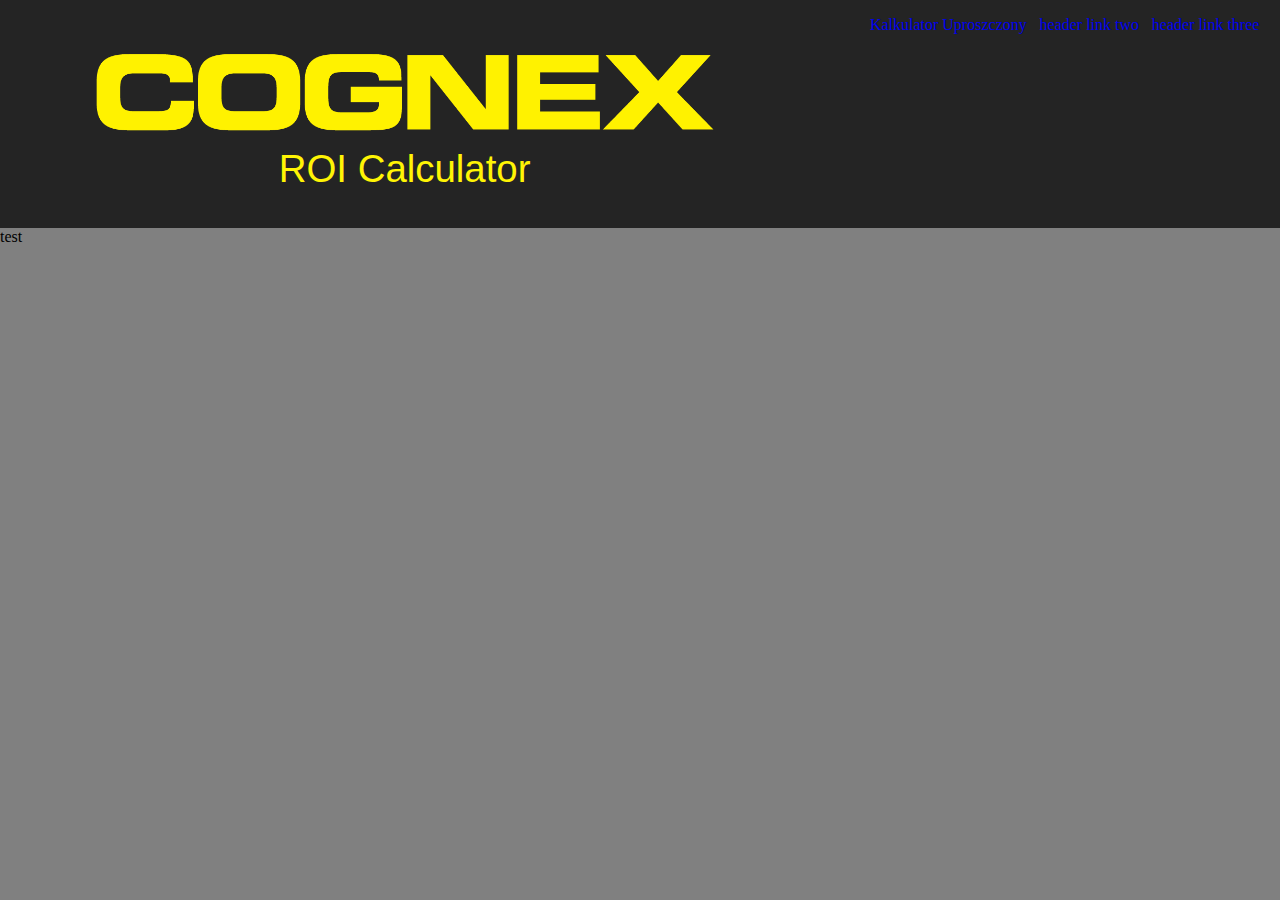
==== index.html @ cc1b9f24 "added first table" ====
<!DOCTYPE html>
<html lang="en">
<head>
    <meta charset="UTF-8">
    <meta name="viewport" content="width=device-width, initial-scale=1.0">
    <link href="https://fonts.cdnfonts.com/css/modern-warfare" rel="stylesheet">
    <link rel="stylesheet" href="./styles.css">
    <title>COGNEX ROI Calculator</title>
</head>
<body>
    <header>
        <div class="logo"><img src="./images/Cognex_Logo_Yellow.png" alt="Cognex Logo" type="png">
        <a>ROI Calculator</a></div>
        <ul>
            <li><a href="./page.html">Kalkulator Uproszczony</a></li>
            <li><a href="#">header link two</a></li>
            <li><a href="#fourth">header link three</a></li>
        </ul>
    </header>
    <main>
        <a>test</a>
    </main>
</body>
</html>
---- styles.css ----
body {
    font-family: Roboto;
    display: flex;
    flex-direction: column;
    width: auto;
    margin: 0;
    background-color: gray;
}
a{
    text-decoration: none;
}
header {
    display: flex;
    justify-content: space-around;
    background-color: #242424;
    width: auto;
}

.logo {
    width: 50%;
    max-height: 100px;
    display: flex;
    flex-direction: column;
    justify-content: center;
    padding: 5%;
}

/* Resize images */
.logo img {
    width: 100%;
    height: auto;
    display: flex;
    margin: auto;
}

.logo a {
    text-align: center;
    color: #fff404;
    font-size: 3vw;
    font-family: 'Modern Warfare', sans-serif;
    text-decoration: none;
                                                
}
ul {
    display: flex;
    list-style: none;
    gap: 1vw;
    text-align: center;
    justify-content: center;
    text-decoration: none;
}

li{
    color: #fff404;
    text-decoration: none;
    all: unset;
}
main {
    background-color: grey;
    display: flex;
    height: 100%;
    width: auto;
}
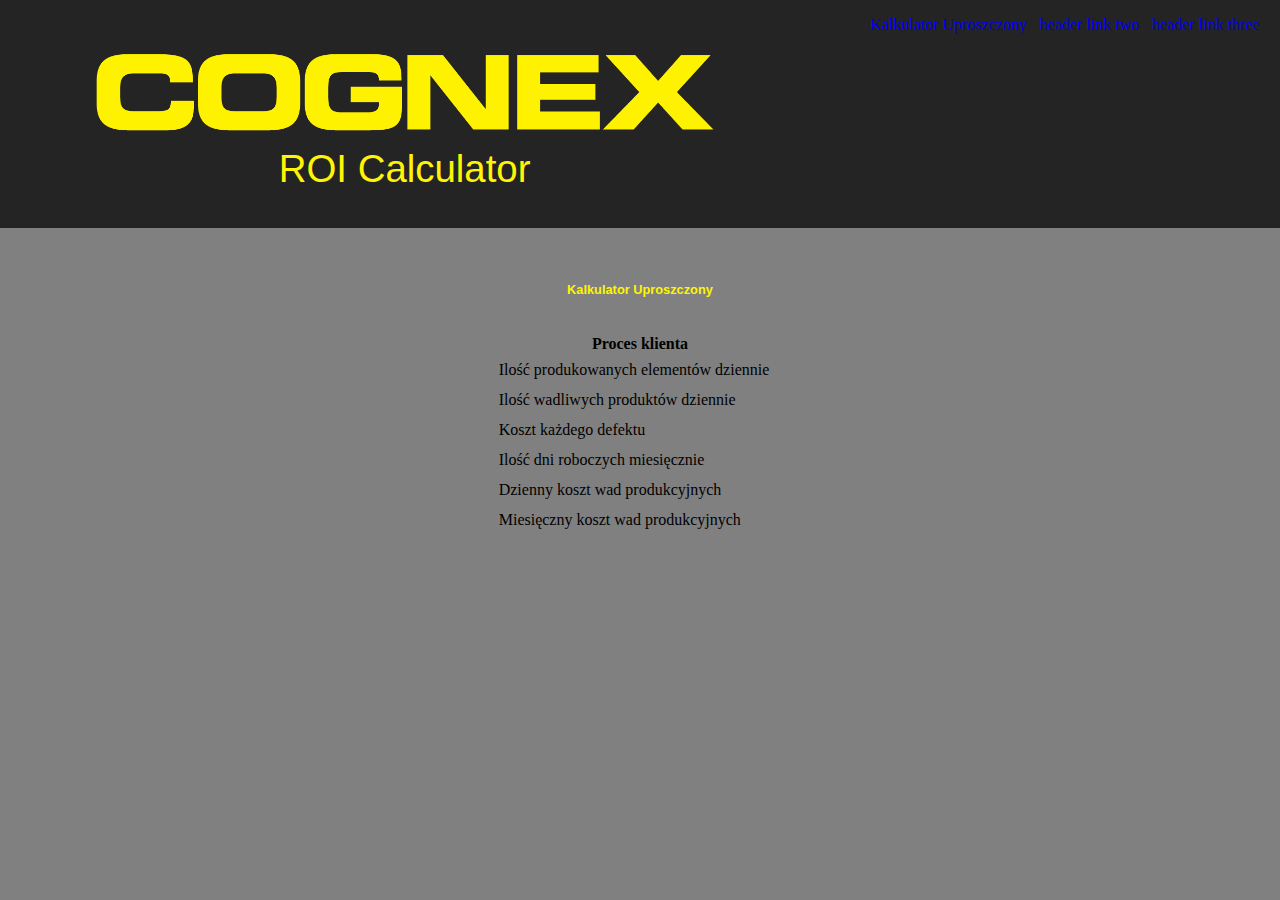
==== commit 4f2988c4: "added table" ====
--- a/index.html
+++ b/index.html
@@ -18,7 +18,42 @@
         </ul>
     </header>
     <main>
-        <a>test</a>
+        <div class="prosty">
+        <h1 class="naglowek">Kalkulator Uproszczony</h1>
+        <table>
+            <thead>
+              <tr>
+                <th colspan="2">Proces klienta</th>
+              </tr>
+            </thead>
+            <tbody>
+              <tr>
+                <td>Ilość produkowanych elementów dziennie</td>
+                <td></td>
+              </tr>
+              <tr>
+                <td>Ilość wadliwych produktów dziennie</td>
+                <td></td>
+              </tr>
+              <tr>
+                <td>Koszt każdego defektu</td>
+                <td></td>
+              </tr>
+              <tr>
+                <td>Ilość dni roboczych miesięcznie</td>
+                <td></td>
+              </tr>
+              <tr>
+                <td>Dzienny koszt wad produkcyjnych</td>
+                <td></td>
+              </tr>
+              <tr>
+                <td>Miesięczny koszt wad produkcyjnych</td>
+                <td></td>
+              </tr>
+            </tbody>
+            </table>
+            </div>
     </main>
 </body>
 </html>--- a/styles.css
+++ b/styles.css
@@ -60,4 +60,26 @@
     display: flex;
     height: 100%;
     width: auto;
+    align-items: center;
+    justify-content: center;
+}
+
+main div {
+    display: flex;
+    flex-direction: column;
+    padding: 2vh;
+}
+
+div h1 {
+    justify-content: center;
+    align-items: center;
+    text-align: center;
+    color: #fff404;
+    font-size: 80%;
+    font-family: 'Modern Warfare', sans-serif;
+    padding: 3vh;
+}
+
+ td {
+    padding: 5px;
 }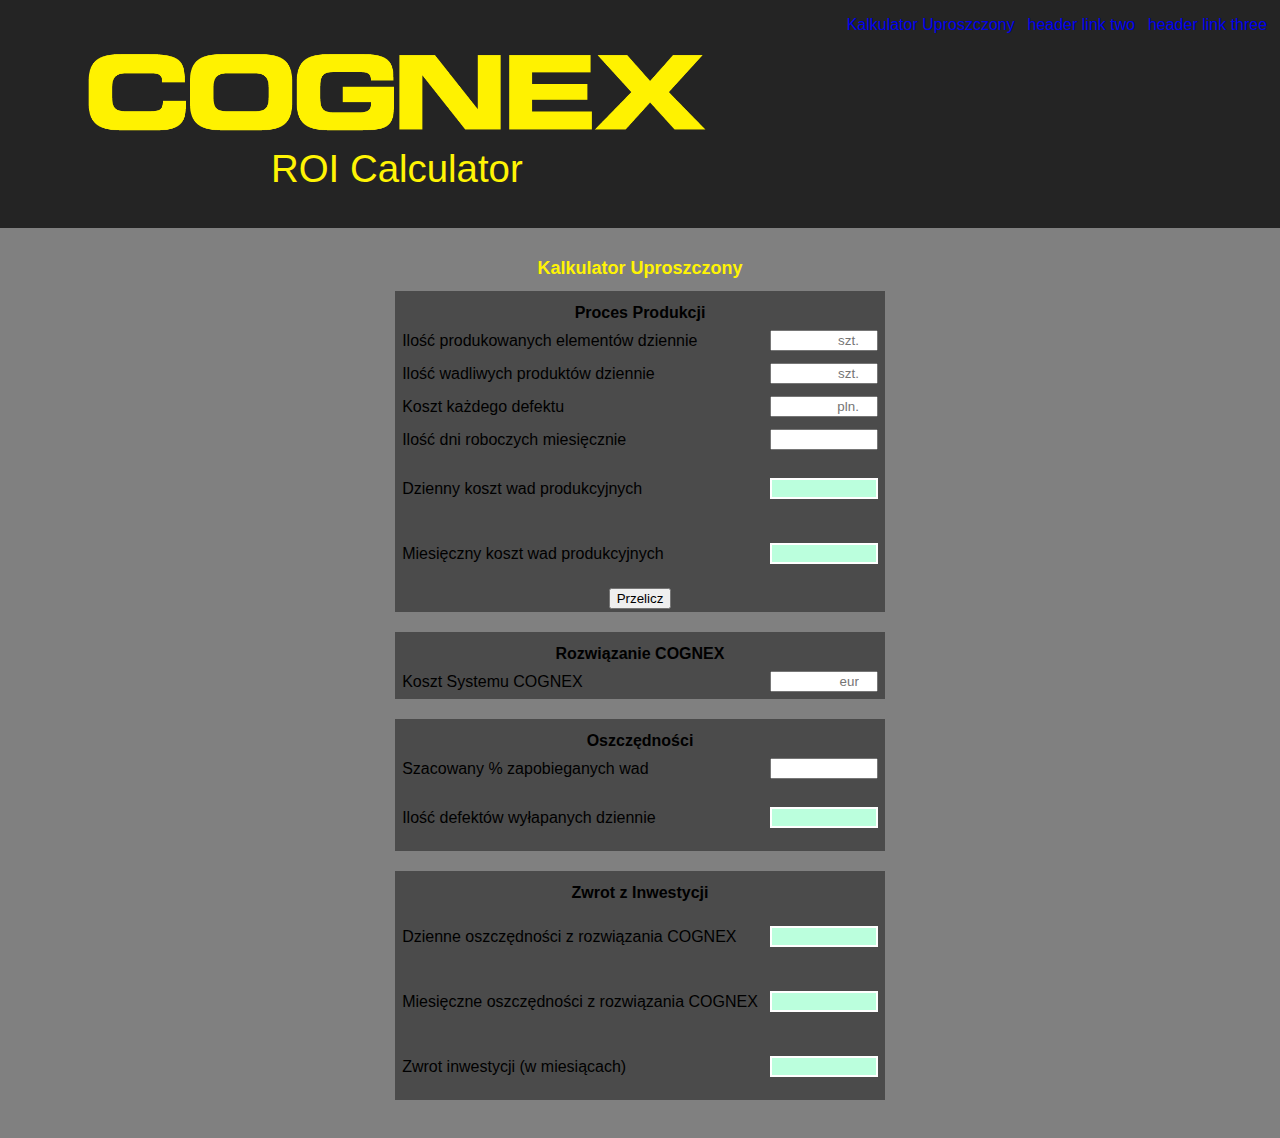
==== commit fe8069bd: "funkcjonalne" ====
--- a/index.html
+++ b/index.html
@@ -8,6 +8,7 @@
     <title>COGNEX ROI Calculator</title>
 </head>
 <body>
+
     <header>
         <div class="logo"><img src="./images/Cognex_Logo_Yellow.png" alt="Cognex Logo" type="png">
         <a>ROI Calculator</a></div>
@@ -17,42 +18,101 @@
             <li><a href="#fourth">header link three</a></li>
         </ul>
     </header>
+    <script src="./script.js"></script>
     <main>
         <div class="prosty">
         <h1 class="naglowek">Kalkulator Uproszczony</h1>
         <table>
             <thead>
               <tr>
-                <th colspan="2">Proces klienta</th>
+                <th colspan="2">Proces Produkcji</th>
               </tr>
             </thead>
             <tbody>
               <tr>
                 <td>Ilość produkowanych elementów dziennie</td>
-                <td></td>
+                <td class="prawy" align="right"><form><input id="elementy" type="number" placeholder="szt."></form></td>
               </tr>
               <tr>
                 <td>Ilość wadliwych produktów dziennie</td>
-                <td></td>
+                <td class="prawy" align="right"><input id="wady" type="number" placeholder="szt."></td>
               </tr>
               <tr>
                 <td>Koszt każdego defektu</td>
-                <td></td>
+                <td class="prawy" align="right"><input id="koszt" type="number" placeholder="pln."></td>
               </tr>
               <tr>
                 <td>Ilość dni roboczych miesięcznie</td>
-                <td></td>
+                <td class="prawy" align="right"><input id="dni" type="number" placeholder="" ></td>
               </tr>
               <tr>
                 <td>Dzienny koszt wad produkcyjnych</td>
-                <td></td>
+                <td class="prawy" align="right"><p id="kd"></p></td>
               </tr>
               <tr>
                 <td>Miesięczny koszt wad produkcyjnych</td>
-                <td></td>
+                <td class="prawy" align="right"><p id="km"></p></td>
               </tr>
             </tbody>
+            <tfoot>
+                <tr>
+                    <th colspan="2"><button onclick='display()' id="przycisk">Przelicz</button></th>
+                </tr>
+            </tfoot>
             </table>
+            <table>
+                <thead>
+                  <tr>
+                    <th colspan="2">Rozwiązanie COGNEX</th>
+                  </tr>
+                </thead>
+                <tbody>
+                  <tr>
+                    <td>Koszt Systemu COGNEX</td>
+                    <td class="prawy" align="right"><form><input id="rozw" type="number" placeholder="eur"></form></td>
+                  </tr>
+             </tbody>
+            </table>
+            <table>
+                <thead>
+                  <tr>
+                    <th colspan="2">Oszczędności</th>
+                  </tr>
+                </thead>
+                <tbody>
+                  <tr>
+                    <td>Szacowany % zapobieganych wad</td>
+                    <td class="prawy" align="right"><form><input id="proc" type="number" placeholder=""></form></td>
+                  </tr>
+                  <tr>
+                    <td>Ilość defektów wyłapanych dziennie</td>
+                    <td class="prawy" align="right"><p id="dd"></p></td>
+                  </tr>
+                  </tbody>
+                </table>
+                <table>
+                    <thead>
+                      <tr>
+                        <th colspan="2">Zwrot z Inwestycji</th>
+                      </tr>
+                    </thead>
+                    <tbody>
+                      <tr>
+                        <td>Dzienne oszczędności z rozwiązania COGNEX</td>
+                        <td class="prawy" align="right"><p id="do"></p></td>
+                      </tr>
+                      <tr>
+                        <td>Miesięczne oszczędności z rozwiązania COGNEX</td>
+                        <td class="prawy" align="right"><p id="dm"></p></td>
+                      </tr>
+                      </tbody>
+                      <tfoot>
+                        <tr>
+                            <td>Zwrot inwestycji (w miesiącach)</td>
+                            <td class="prawy" align="right"><p id="mm"></p></td>
+                          </tr>
+                      </tfoot>
+                    </table>
             </div>
     </main>
 </body>
--- a/styles.css
+++ b/styles.css
@@ -1,5 +1,5 @@
 body {
-    font-family: Roboto;
+    font-family: Arial;
     display: flex;
     flex-direction: column;
     width: auto;
@@ -14,6 +14,7 @@
     justify-content: space-around;
     background-color: #242424;
     width: auto;
+  
 }
 
 .logo {
@@ -75,11 +76,48 @@
     align-items: center;
     text-align: center;
     color: #fff404;
-    font-size: 80%;
+    font-size: 2vh;
     font-family: 'Modern Warfare', sans-serif;
-    padding: 3vh;
+   
+
 }
 
- td {
+td {
     padding: 5px;
+}
+td .prawy{ 
+width: 30%;
+}
+    
+
+
+td input {
+    width: 100px;
+    height: 15px;
+    text-align: right;
+    align-self: center;
+}
+
+td p {
+    width: 100px;
+    height: 15px;
+    text-align: right;
+    background-color: rgb(187, 255, 221);
+    padding-left: 2px;
+    padding-top: 1px;
+    padding-bottom: 1px;
+    padding-right: 2px;
+    border-width: 2px;
+    border-style: solid;
+    border-color: white;
+}
+tr{
+    justify-content: center;
+}
+
+
+table {
+    padding-top: 10px;
+    margin-bottom: 20px;
+    background-color: #4b4b4b;
 }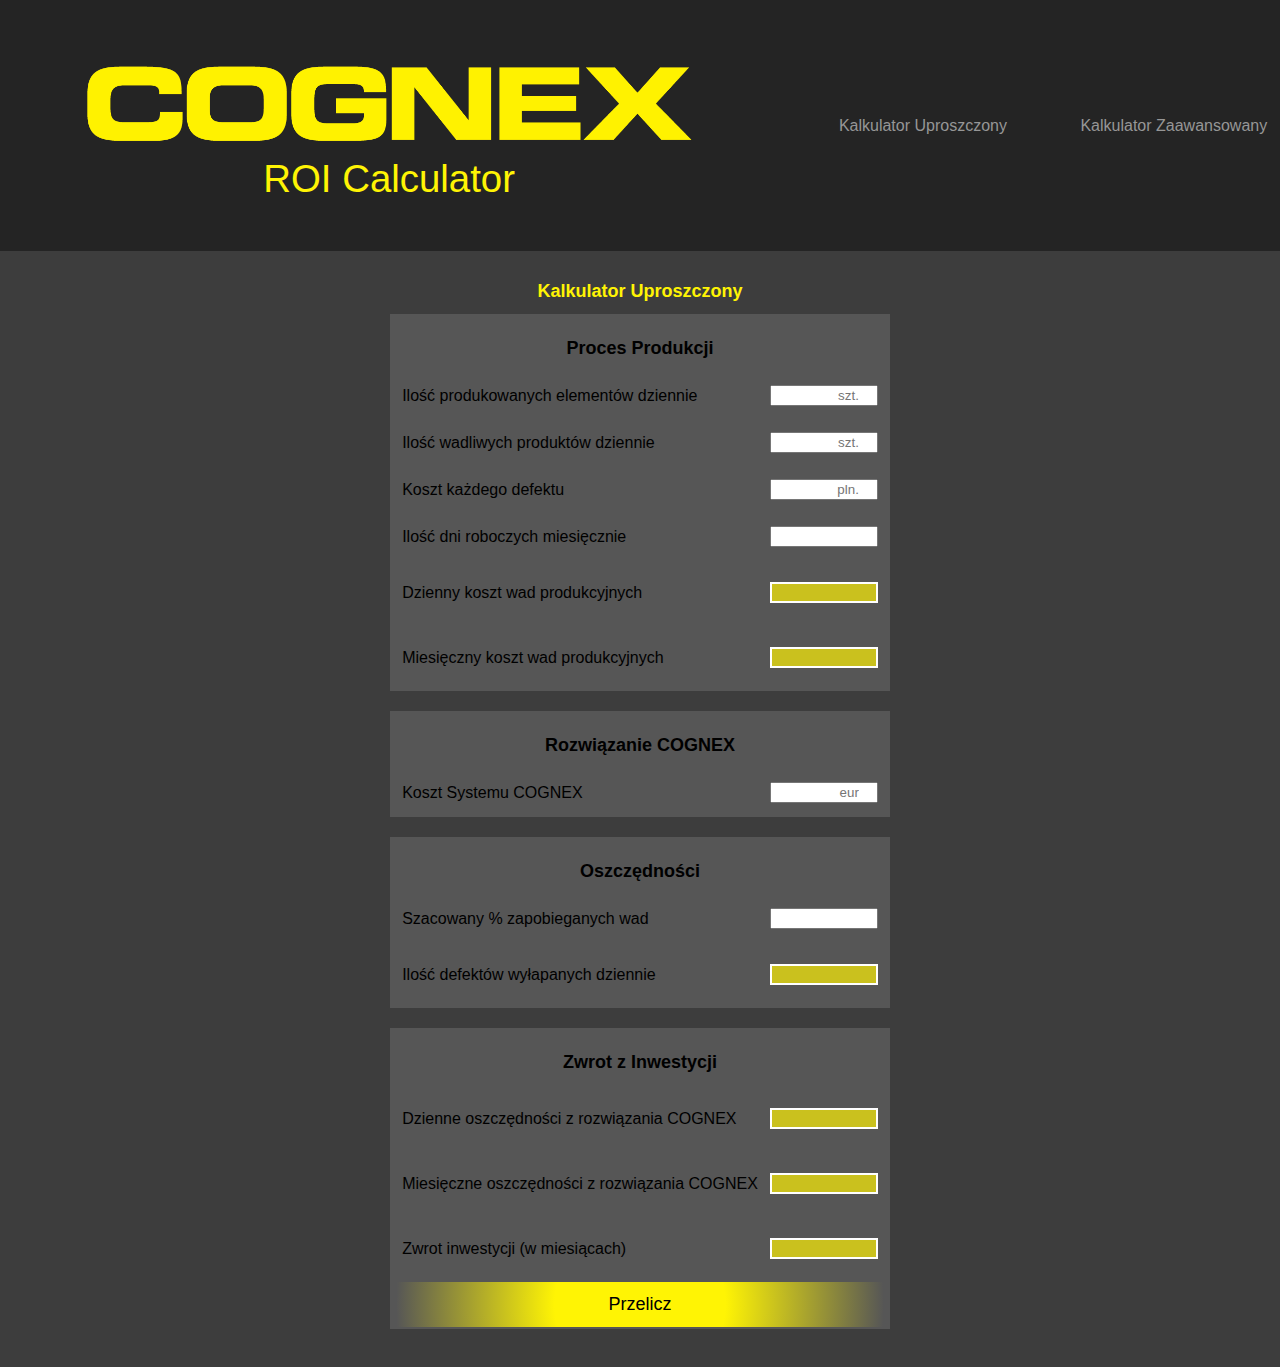
==== commit e27cc7d1: "pieknie" ====
--- a/index.html
+++ b/index.html
@@ -6,20 +6,22 @@
     <link href="https://fonts.cdnfonts.com/css/modern-warfare" rel="stylesheet">
     <link rel="stylesheet" href="./styles.css">
     <title>COGNEX ROI Calculator</title>
+    
 </head>
 <body>
 
     <header>
         <div class="logo"><img src="./images/Cognex_Logo_Yellow.png" alt="Cognex Logo" type="png">
         <a>ROI Calculator</a></div>
-        <ul>
-            <li><a href="./page.html">Kalkulator Uproszczony</a></li>
-            <li><a href="#">header link two</a></li>
-            <li><a href="#fourth">header link three</a></li>
-        </ul>
+        
+            <div><a href="./index.html">Kalkulator Uproszczony</a></div>
+            <div><a href="./zaawansowany.html">Kalkulator Zaawansowany</a></div>
+            
+        
     </header>
     <script src="./script.js"></script>
     <main>
+       
         <div class="prosty">
         <h1 class="naglowek">Kalkulator Uproszczony</h1>
         <table>
@@ -31,7 +33,7 @@
             <tbody>
               <tr>
                 <td>Ilość produkowanych elementów dziennie</td>
-                <td class="prawy" align="right"><form><input id="elementy" type="number" placeholder="szt."></form></td>
+                <td class="prawy" align="right"><form><input id="elementy" type="number" placeholder="szt." ></form></td>
               </tr>
               <tr>
                 <td>Ilość wadliwych produktów dziennie</td>
@@ -54,11 +56,7 @@
                 <td class="prawy" align="right"><p id="km"></p></td>
               </tr>
             </tbody>
-            <tfoot>
-                <tr>
-                    <th colspan="2"><button onclick='display()' id="przycisk">Przelicz</button></th>
-                </tr>
-            </tfoot>
+            
             </table>
             <table>
                 <thead>
@@ -105,13 +103,18 @@
                         <td>Miesięczne oszczędności z rozwiązania COGNEX</td>
                         <td class="prawy" align="right"><p id="dm"></p></td>
                       </tr>
-                      </tbody>
-                      <tfoot>
+                      
+                      
                         <tr>
                             <td>Zwrot inwestycji (w miesiącach)</td>
                             <td class="prawy" align="right"><p id="mm"></p></td>
                           </tr>
-                      </tfoot>
+                      </tbody>
+                      <tfoot>
+                        <tr>
+                            <th colspan="2"><button onclick='display()' id="przycisk">Przelicz</button></th>
+                        </tr>
+                    </tfoot>
                     </table>
             </div>
     </main>
--- a/styles.css
+++ b/styles.css
@@ -4,19 +4,32 @@
     flex-direction: column;
     width: auto;
     margin: 0;
-    background-color: gray;
+    background-color: #3d3d3d;
+
 }
 a{
     text-decoration: none;
+    color: #969696;
 }
 header {
     display: flex;
-    justify-content: space-around;
+    flex-grow: unset;
+    justify-content: space-between;
     background-color: #242424;
     width: auto;
-  
+  max-width: 100%;
+  align-items: center;
+  padding: 1vw;
+
 }
-
+header div {
+    display: flex;
+    justify-content: center;
+    align-content: center;
+    text-align: center;
+    text-justify: auto;
+    color: #fff404;
+}
 .logo {
     width: 50%;
     max-height: 100px;
@@ -49,15 +62,19 @@
     text-align: center;
     justify-content: center;
     text-decoration: none;
+    max-width: 40%;
 }
 
 li{
-    color: #fff404;
+    text-align: center;
+    justify-content: center;
+  overflow: hidden;
     text-decoration: none;
     all: unset;
+    font-size: 100%;
 }
 main {
-    background-color: grey;
+    background-color: #3d3d3d;
     display: flex;
     height: 100%;
     width: auto;
@@ -102,7 +119,7 @@
     width: 100px;
     height: 15px;
     text-align: right;
-    background-color: rgb(187, 255, 221);
+    background-color: #fff204af ;
     padding-left: 2px;
     padding-top: 1px;
     padding-bottom: 1px;
@@ -113,11 +130,41 @@
 }
 tr{
     justify-content: center;
+    height: 5vh;
 }
 
 
 table {
     padding-top: 10px;
     margin-bottom: 20px;
-    background-color: #4b4b4b;
+    background-color: #565656;
+    padding-left: 5px;
+    padding-right: 5px;
+}
+
+button {
+    all:unset;
+    text-align: center;
+    align-self: center;
+    font-size: 2vh;
+    font-weight: bold;
+    border: 1px solid #fff404;
+    border-radius: 5px;
+    width: auto;
+    font-family: 'Modern Warfare', sans-serif;
+    font-weight: 300;
+    padding: 0.5vh;
+    margin: 0.5vh;
+}
+
+thead {
+    font-family: Arial;
+    font-weight: bolder;
+    font-size: large;
+    min-height: 10vh;
+}
+
+tfoot {
+    background: rgb(255,244,4);
+background: radial-gradient(circle, rgba(255,244,4,1) 35%, rgba(2,0,36,0) 100%);
 }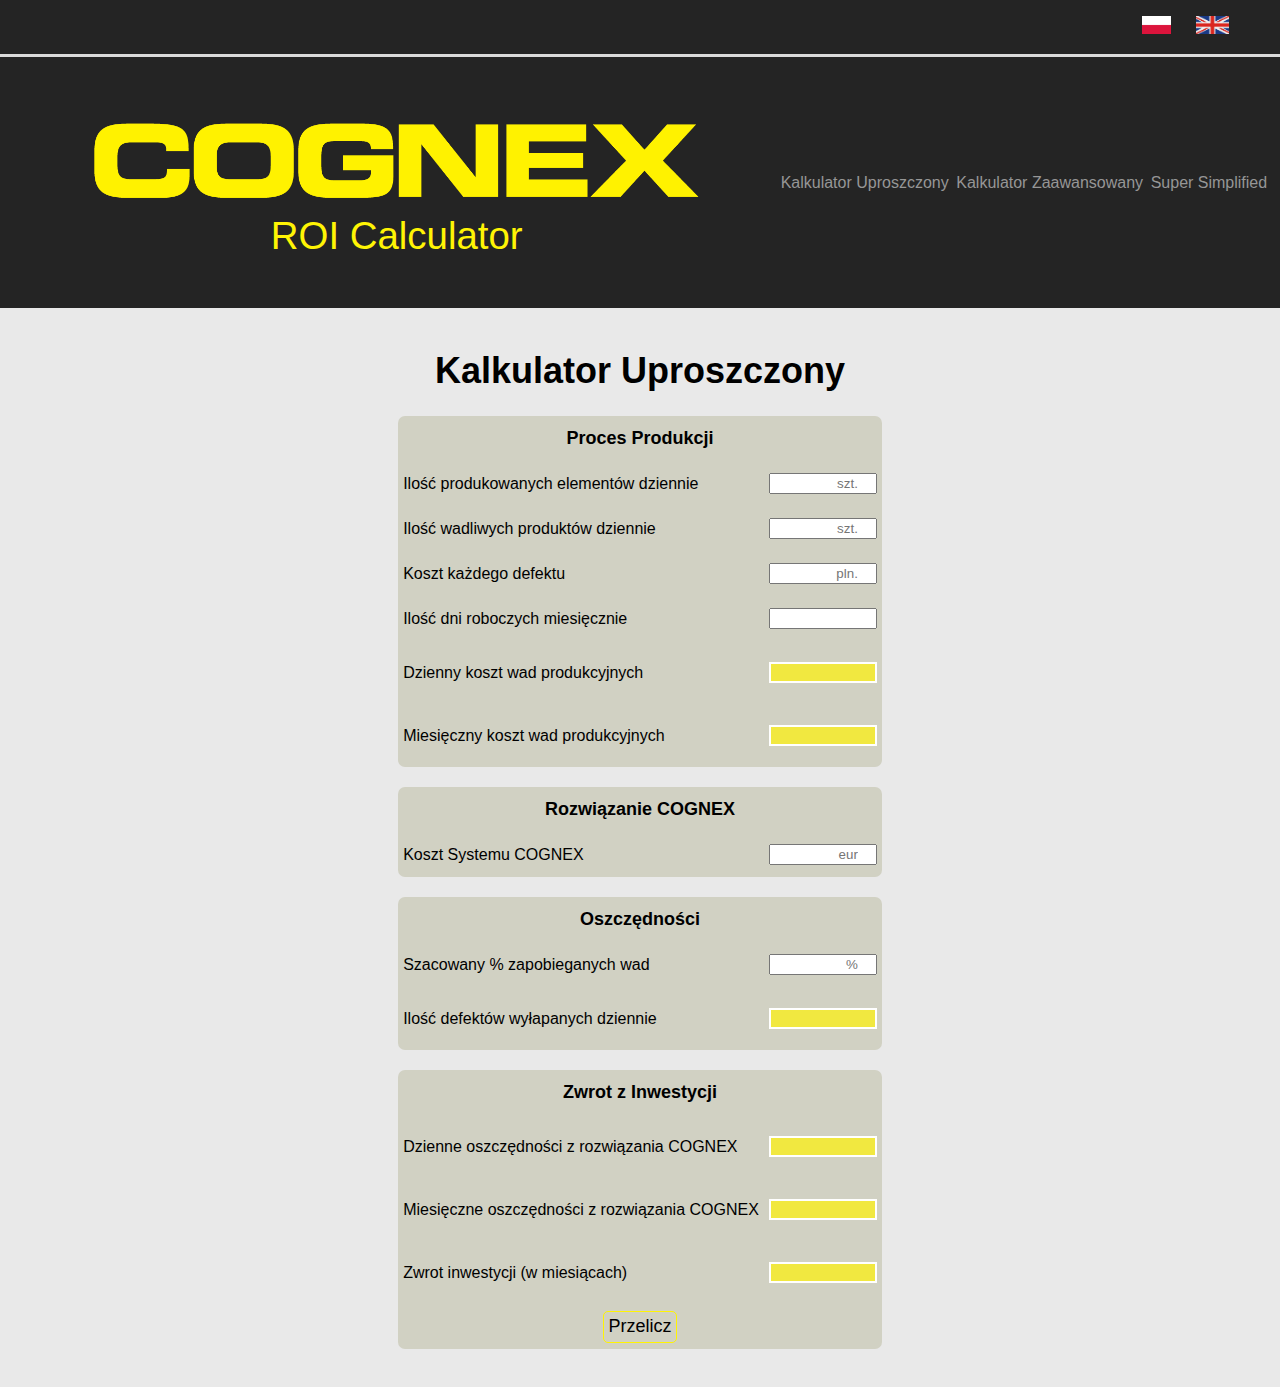
==== commit b054175e: "Improved UI" ====
--- a/index.html
+++ b/index.html
@@ -10,15 +10,23 @@
 </head>
 <body>
 
-    <header>
-        <div class="logo"><img src="./images/Cognex_Logo_Yellow.png" alt="Cognex Logo" type="png">
-        <a>ROI Calculator</a></div>
-        
-            <div><a href="./index.html">Kalkulator Uproszczony</a></div>
-            <div><a href="./zaawansowany.html">Kalkulator Zaawansowany</a></div>
-            
-        
-    </header>
+  <header>
+    <div class="language">
+            <ul>
+                <li><a href="index.html"><img id="flaga" src="images\poland.png" type="png"></li>
+                <li><a a href="index_ang.html"><img id="flaga" src="images\uk.jpg" type="jpg"></li>
+            </ul>
+            </div>
+          </div>
+    <div class="header">
+      <div class="logo"><img src="./images/Cognex_Logo_Yellow.png" alt="Cognex Logo" type="png">
+      <a>ROI Calculator</a></div>
+      
+      <div><a href="./index.html">Kalkulator Uproszczony</a></div>
+      <div><a href="./zaawansowany.html">Kalkulator Zaawansowany</a></div>
+      <div class="nav"><a href="./ss_ang.html">Super Simplified</a></div>
+    </div>
+  </header>
     <script src="./script.js"></script>
     <main>
        
@@ -80,7 +88,7 @@
                 <tbody>
                   <tr>
                     <td>Szacowany % zapobieganych wad</td>
-                    <td class="prawy" align="right"><form><input id="proc" type="number" placeholder=""></form></td>
+                    <td class="prawy" align="right"><form><input id="proc" type="number" placeholder="%"></form></td>
                   </tr>
                   <tr>
                     <td>Ilość defektów wyłapanych dziennie</td>
--- a/styles.css
+++ b/styles.css
@@ -4,14 +4,21 @@
     flex-direction: column;
     width: auto;
     margin: 0;
-    background-color: #3d3d3d;
-
-}
+    background-color: #e2e2e2;
+
+}
+
 a{
     text-decoration: none;
     color: #969696;
 }
+
 header {
+    background-color: #242424;  
+    
+}
+
+.header {
     display: flex;
     flex-grow: unset;
     justify-content: space-between;
@@ -20,8 +27,37 @@
   max-width: 100%;
   align-items: center;
   padding: 1vw;
-
-}
+}
+
+#flaga {
+    height: 2vh;
+    padding: 0%;
+    align-self: center;
+    justify-self: center;
+}
+.menu-content {
+    font-family: 'Oswald', sans-serif; 
+    padding: 0 0 0 50px;
+}
+.language {
+    
+   padding-right: 3vw;
+    border-bottom: 3px solid #dadada;
+  
+    justify-content: right;
+    align-items: center;
+}
+.language ul {
+    list-style-type: none;
+    padding: 0;
+    justify-content: center;
+}
+.language a {
+ 
+    text-decoration: none;
+    justify-content: center;
+}
+
 header div {
     display: flex;
     justify-content: center;
@@ -74,7 +110,7 @@
     font-size: 100%;
 }
 main {
-    background-color: #3d3d3d;
+    background-color: #e9e9e9;
     display: flex;
     height: 100%;
     width: auto;
@@ -87,14 +123,20 @@
     flex-direction: column;
     padding: 2vh;
 }
+main div div {
+    display: flex;
+    flex-direction: column;
+    padding: 2vh;
+}
 
 div h1 {
     justify-content: center;
     align-items: center;
     text-align: center;
-    color: #fff404;
-    font-size: 2vh;
-    font-family: 'Modern Warfare', sans-serif;
+    color: #000000;
+    
+    font-size: 4vh;
+    font-family: Arial, Helvetica, sans-serif;
    
 
 }
@@ -128,6 +170,10 @@
     border-style: solid;
     border-color: white;
 }
+td textarea {
+    width: 80%;
+    height: 15px;
+}
 tr{
     justify-content: center;
     height: 5vh;
@@ -137,9 +183,11 @@
 table {
     padding-top: 10px;
     margin-bottom: 20px;
-    background-color: #565656;
+    background-color: #d1d1c3;
     padding-left: 5px;
     padding-right: 5px;
+    border-collapse: collapse;
+    border-radius: 7px;
 }
 
 button {
@@ -164,7 +212,11 @@
     min-height: 10vh;
 }
 
-tfoot {
+tfoot .guzik{
     background: rgb(255,244,4);
 background: radial-gradient(circle, rgba(255,244,4,1) 35%, rgba(2,0,36,0) 100%);
-}+}
+
+.top {
+    border-top: 3px solid #fff404;
+}
